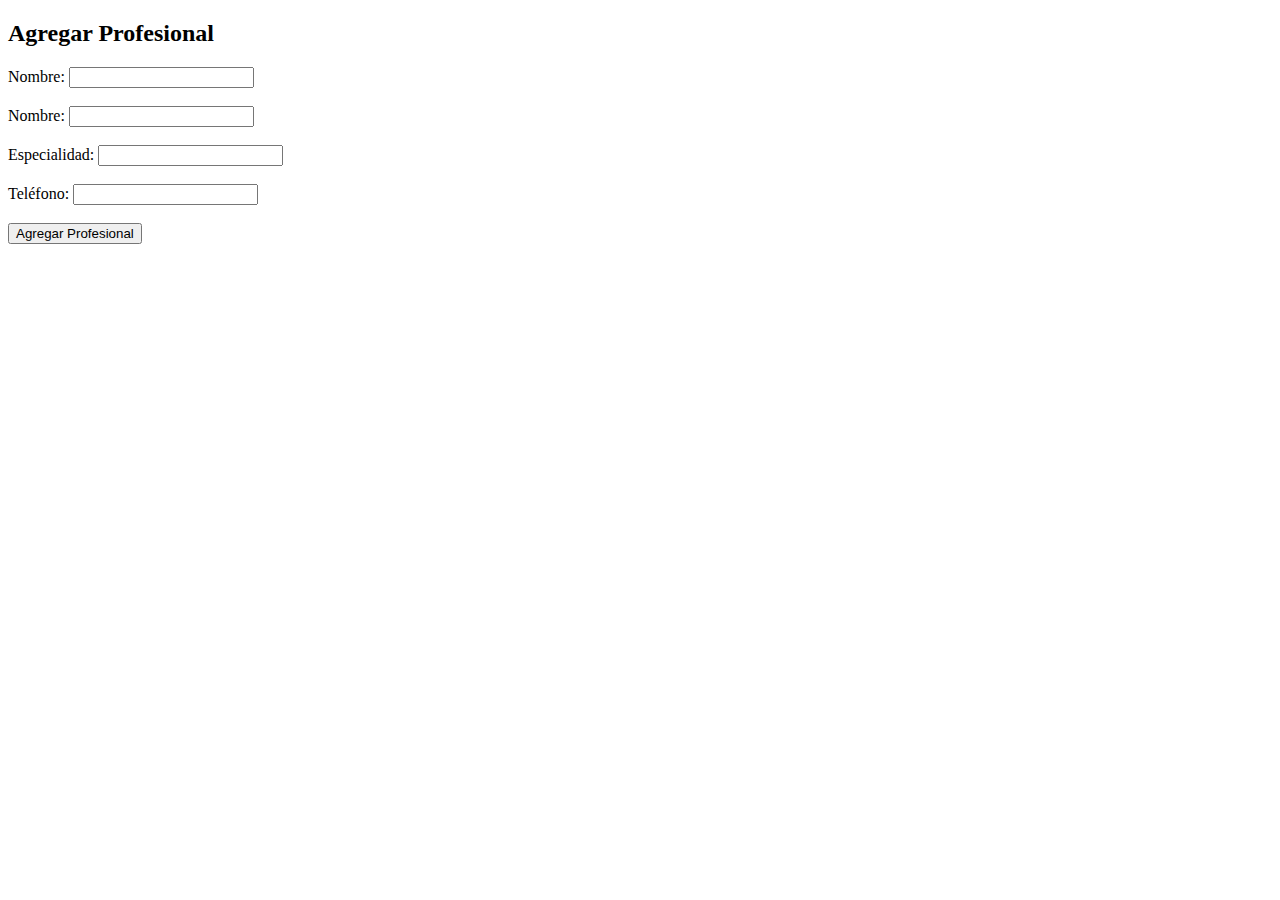
==== templates/agregar_profesionales.html @ 0e033265 "Actualiza el archivo app.py con mejoras y correcciones" ====
<!DOCTYPE html>
<html lang="es">
<head>
    <meta charset="UTF-8">
    <meta name="viewport" content="width=device-width, initial-scale=1.0">
    <title>Agregar Profesional</title>
</head>
<body>
    <h2>Agregar Profesional</h2>
    <form action="/admin/agregar_profesional" method="post">
        <label for="nombre">Nombre:</label>
        <input type="text" id="nombre" name="nombre" required><br><br>

        <label for="apellido">Nombre:</label>
        <input type="text" id="apellido" name="apellido" required><br><br>

        <label for="especialidad">Especialidad:</label>
        <input type="text" id="especialidad" name="especialidad" required><br><br>

        <label for="telefono">Teléfono:</label>
        <input type="text" id="telefono" name="telefono" required><br><br>

        <button type="submit">Agregar Profesional</button>
    </form>
</body>
</html>
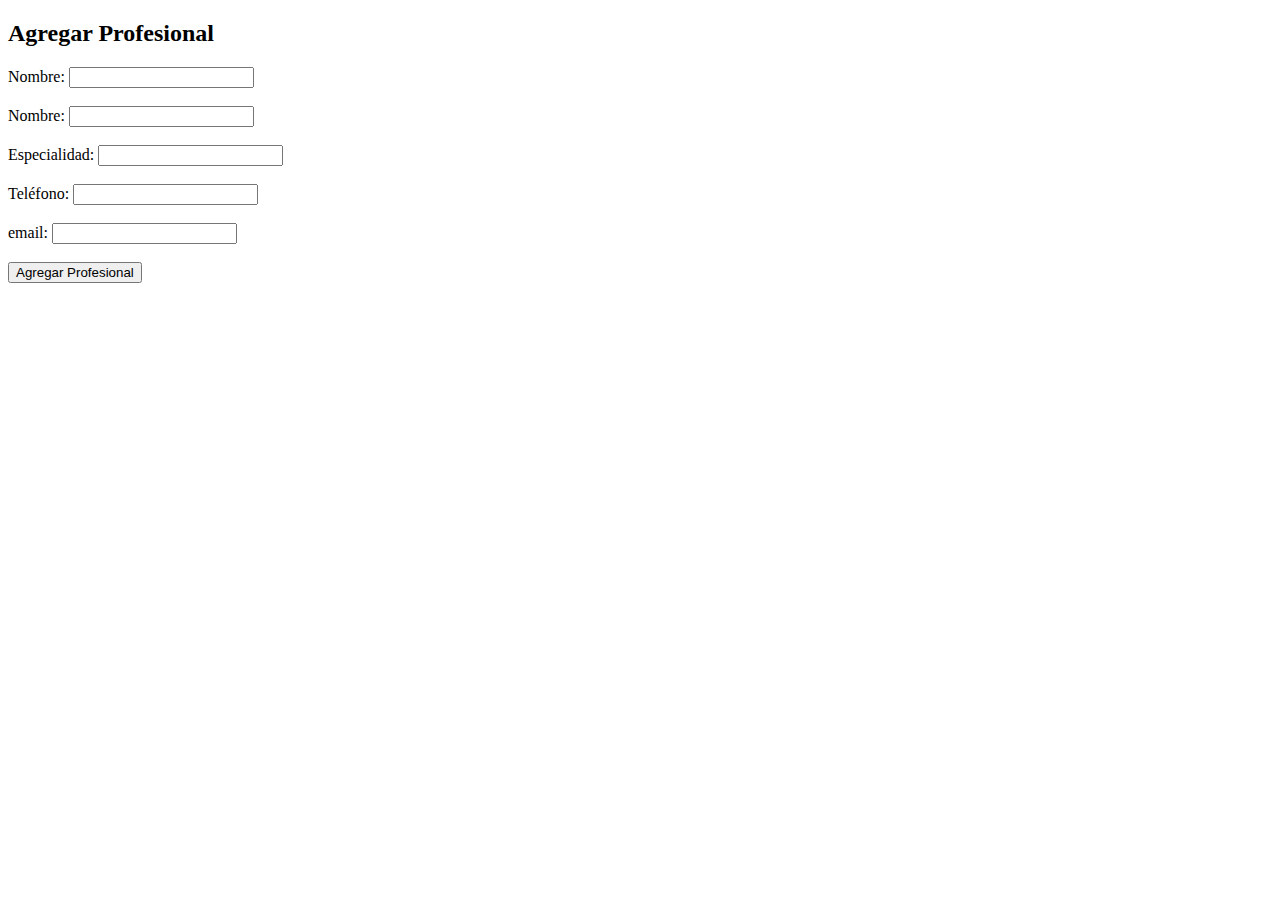
==== commit d9f9da2b: "cambios" ====
--- a/templates/agregar_profesionales.html
+++ b/templates/agregar_profesionales.html
@@ -20,6 +20,9 @@
         <label for="telefono">Teléfono:</label>
         <input type="text" id="telefono" name="telefono" required><br><br>
 
+        <label for="email">email:</label>
+        <input type="text" id="email" name="email" required><br><br>
+
         <button type="submit">Agregar Profesional</button>
     </form>
 </body>
